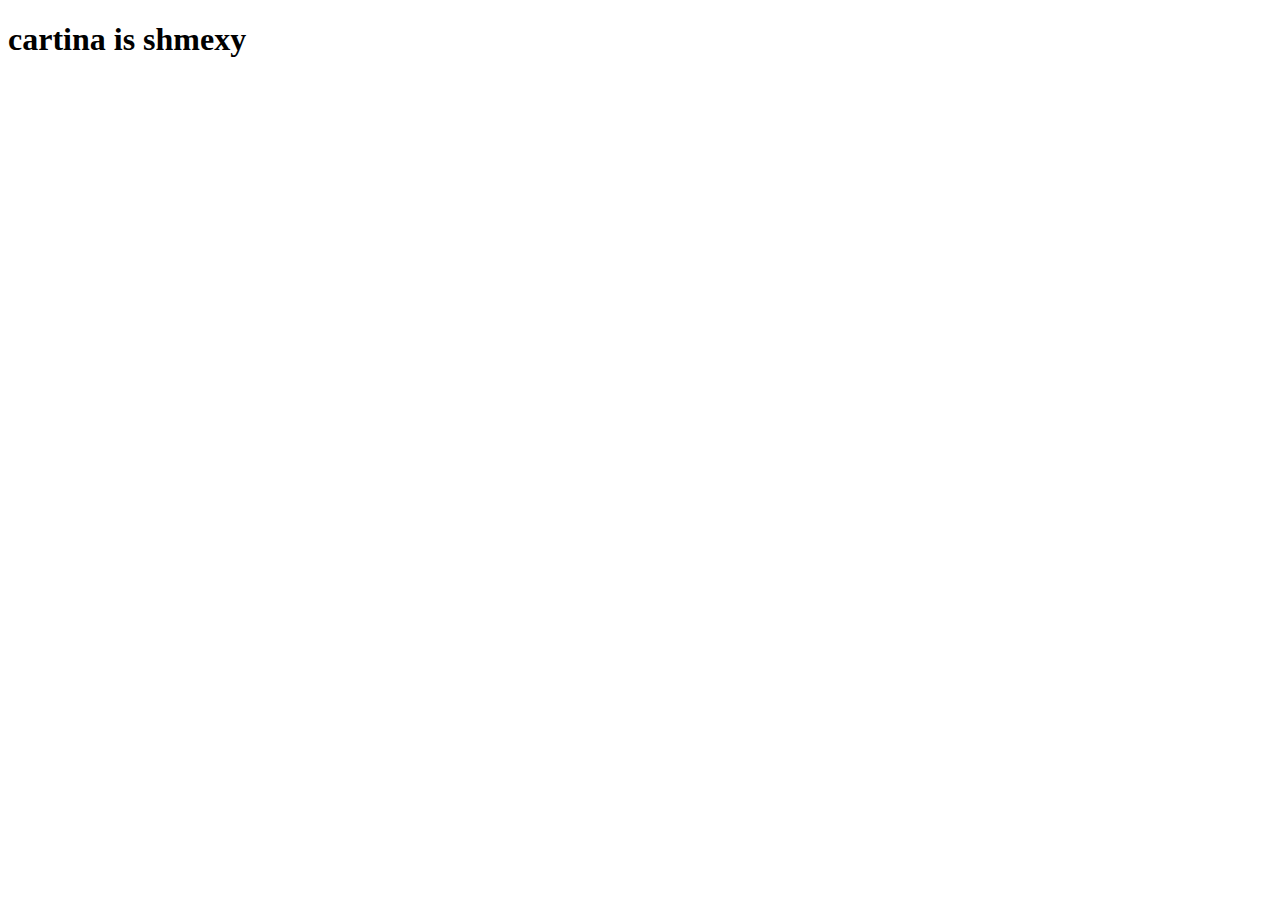
==== index.html @ 56fefa60 "Birth" ====
<!DOCTYPE html>
<html lang="en">
<head>
    <meta charset="UTF-8">
    <meta name="viewport" content="width=device-width, initial-scale=1.0">
    <title>Mareczek</title>
</head>
<body>
    <h1>cartina is shmexy</h1>
</body>
</html>
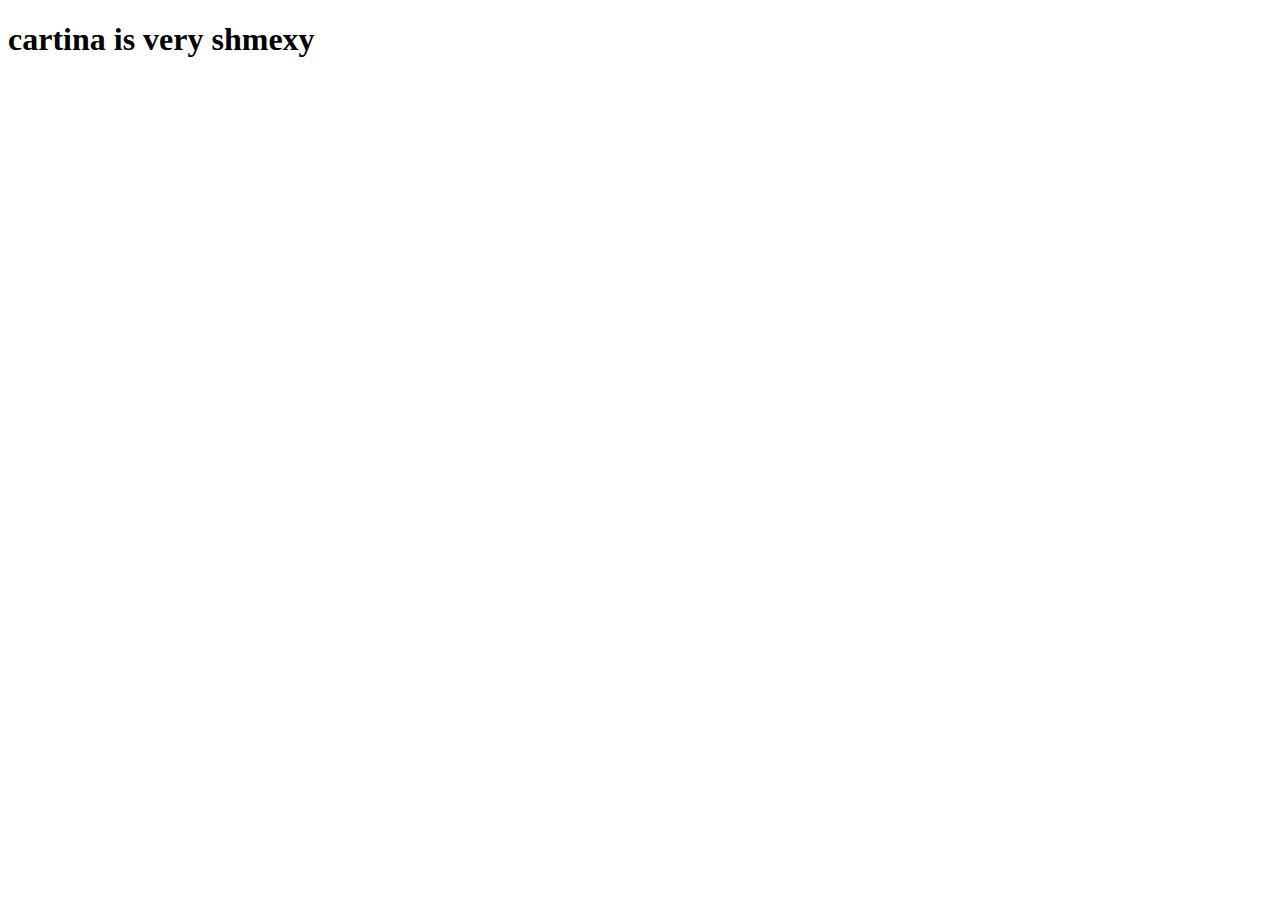
==== commit c1ac8c5f: "looksmaxxing" ====
--- a/index.html
+++ b/index.html
@@ -6,6 +6,6 @@
     <title>Mareczek</title>
 </head>
 <body>
-    <h1>cartina is shmexy</h1>
+    <h1>cartina is very shmexy</h1>
 </body>
 </html>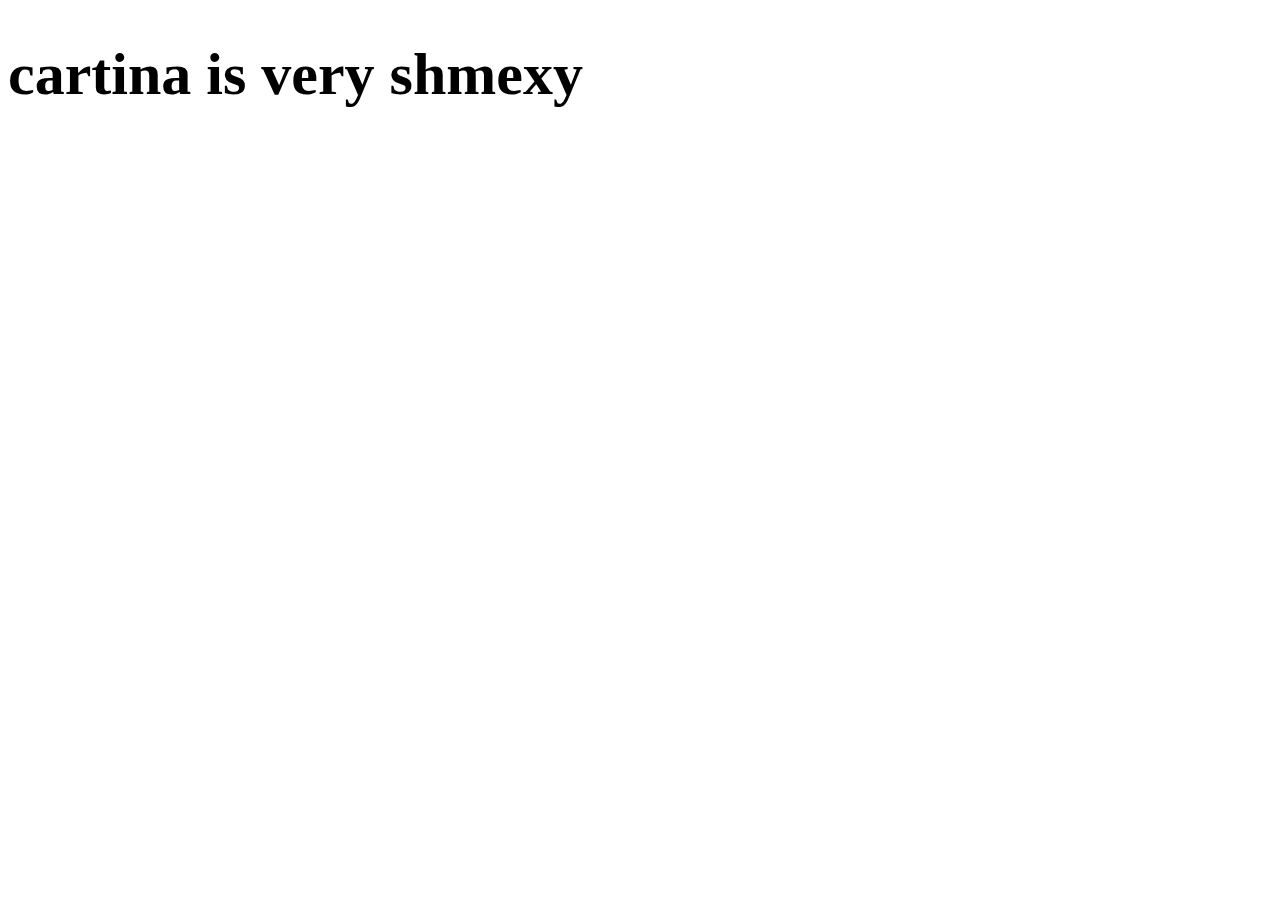
==== commit 54bac0c2: "added stylez" ====
--- a/index.html
+++ b/index.html
@@ -4,8 +4,9 @@
     <meta charset="UTF-8">
     <meta name="viewport" content="width=device-width, initial-scale=1.0">
     <title>Mareczek</title>
+    <link rel="stylesheet" href="style.css">
 </head>
 <body>
-    <h1>cartina is very shmexy</h1>
+    <h1 class="heading">cartina is very shmexy</h1>
 </body>
 </html>--- a/style.css
+++ b/style.css
@@ -0,0 +1,3 @@
+.heading {
+    font-size: 60px;
+}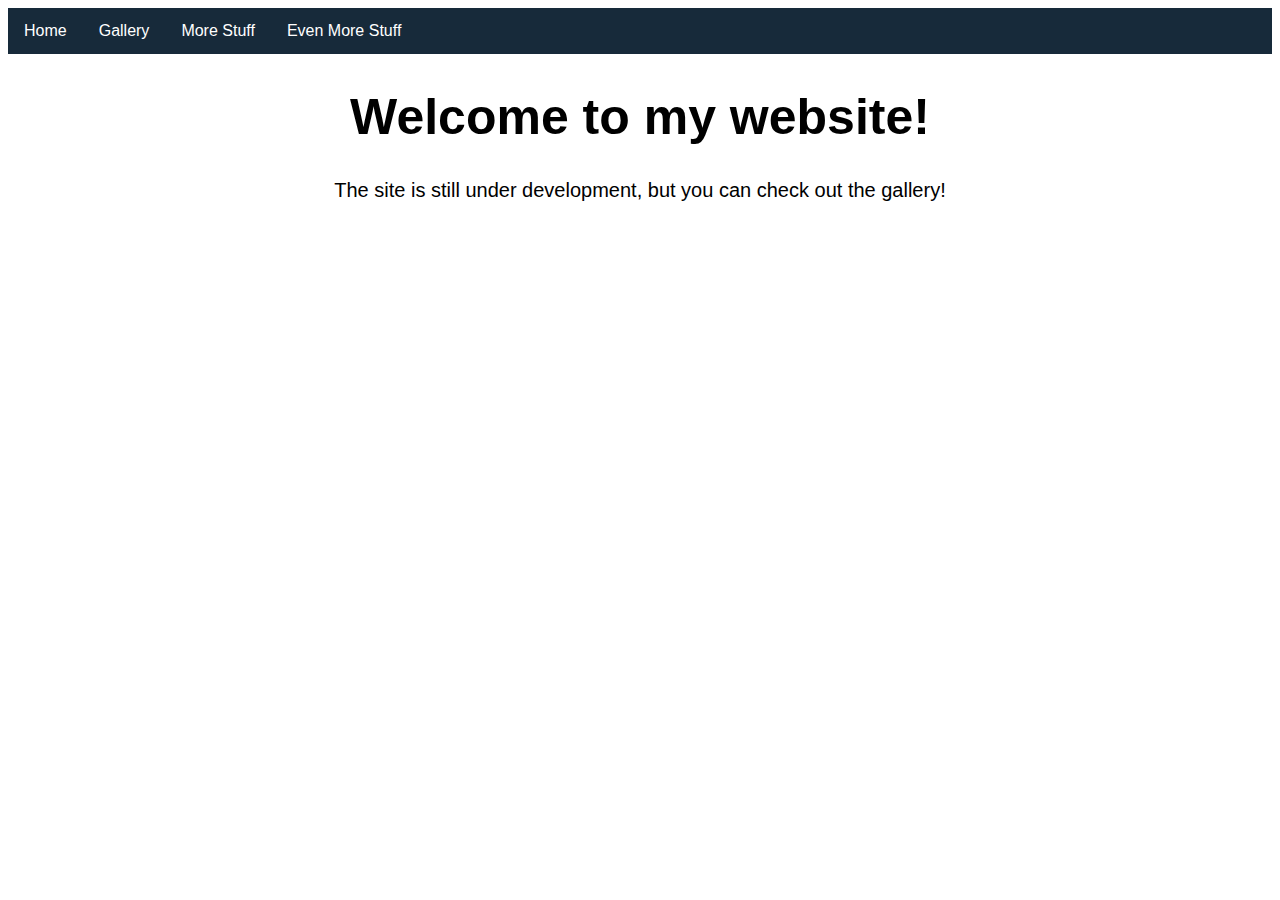
==== commit b0565707: "changed site to personal" ====
--- a/index.html
+++ b/index.html
@@ -1,12 +1,25 @@
-<!DOCTYPE html>
-<html lang="en">
-<head>
-    <meta charset="UTF-8">
-    <meta name="viewport" content="width=device-width, initial-scale=1.0">
-    <title>Mareczek</title>
-    <link rel="stylesheet" href="style.css">
-</head>
-<body>
-    <h1 class="heading">cartina is very shmexy</h1>
-</body>
-</html>+<!DOCTYPE html>
+<html lang="en">
+  <head>
+    <meta charset="UTF-8" />
+    <meta http-equiv="X-UA-Compatible" content="IE=edge" />
+    <meta name="viewport" content="width=device-width, initial-scale=1.0" />
+    <link rel="stylesheet" href="./css/style.css" />
+    <link rel="stylesheet" href="./css/navbar.css" />
+    <title>Mark Klepner</title>
+  </head>
+  <body>
+    <div class="navbar">
+      <ul>
+        <li><a href="index.html">Home</a></li>
+        <li><a href="gallery.html">Gallery</a></li>
+        <li><a href="page3.html">More Stuff</a></li>
+        <li><a href="page4.html">Even More Stuff</a></li>
+      </ul>
+    </div>
+    <h1 class="page-header">Welcome to my website!</h1>
+    <p class="body">
+      The site is still under development, but you can check out the gallery!
+    </p>
+  </body>
+</html>
--- a/css/style.css
+++ b/css/style.css
@@ -0,0 +1,13 @@
+* {
+  font-family: sans-serif;
+}
+.page-header {
+  text-align: center;
+  font-family: sans-serif;
+  font-size: 50px;
+}
+.body {
+  text-align: center;
+  font-family: sans-serif;
+  font-size: 20px;
+}
--- a/css/navbar.css
+++ b/css/navbar.css
@@ -0,0 +1,25 @@
+ul {
+  list-style-type: none;
+  margin: 0;
+  padding: 0;
+  overflow: hidden;
+  background-color: #172a3a;
+}
+
+li {
+  float: left;
+  background-color: #172a3a;
+}
+
+li a {
+  display: block;
+  color: white;
+  text-align: center;
+  padding: 14px 16px;
+  text-decoration: none;
+}
+
+/* Change the link color to #111 (black) on hover */
+li a:hover {
+  background-color: #004346;
+}
